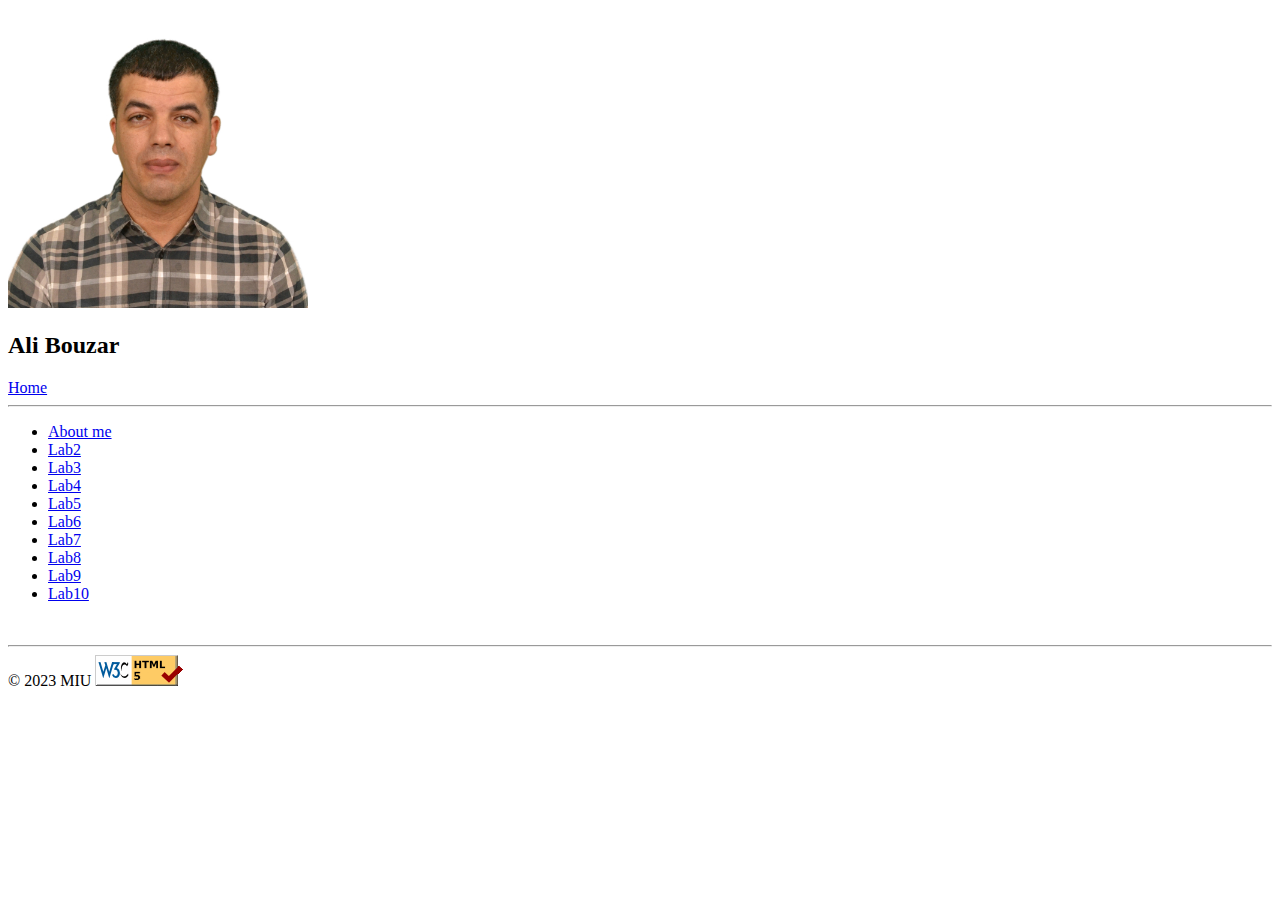
==== index.html @ 117977b8 "Add aboutme.html page, photos, and css file" ====
<!DOCTYPE html>
<html lang="en">

<head>
    <meta charset="UTF-8">
    <meta http-equiv="X-UA-Compatible" content="IE=edge">
    <meta name="viewport" content="width=device-width, initial-scale=1.0">
    <title>Lab1</title>
</head>

<body>
    <header>
        <img src="img/ID_Photo.jpg" width="300" height="300" alt="Id photo">
        <h2>Ali Bouzar</h2>
        <nav>
            <a href="index.html">Home</a>
        </nav>
    </header>
    <hr>
    <main>
        <ul>
            <li><a href="pages/aboutme.html">About me</a></li>
            <li><a href="labs/page2.html">Lab2</a></li>
            <li><a href="labs/page3.html">Lab3</a></li>
            <li><a href="labs/page4.html">Lab4</a></li>
            <li><a href="labs/page5.html">Lab5</a></li>
            <li><a href="labs/page6.html">Lab6</a></li>
            <li><a href="labs/page7.html">Lab7</a></li>
            <li><a href="labs/page8.html">Lab8</a></li>
            <li><a href="labs/page9.html">Lab9</a></li>
            <li><a href="labs/page10.html">Lab10</a></li>
        </ul>
    </main>
    <br>
    <hr>
    <footer>
        &copy; 2023 MIU
        <a href="https://validator.w3.org/check?url=https://miaoubich.github.io/cs.github.io/index.html">
            <img src="img/w3c-html5-logo.png" alt="html Validator">
        </a>
    </footer>
</body>

</html>
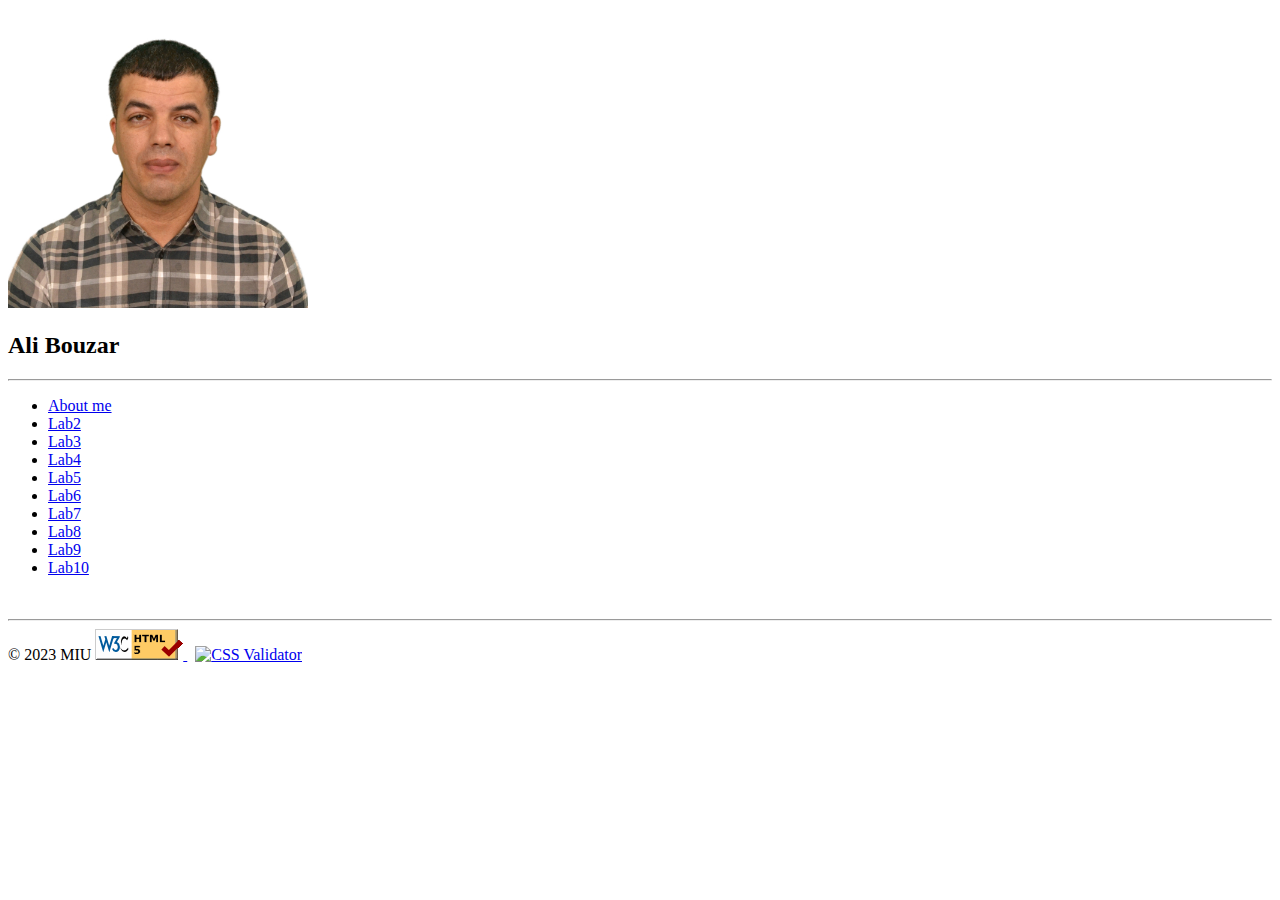
==== commit ac78e849: "Add css validator" ====
--- a/index.html
+++ b/index.html
@@ -12,9 +12,6 @@
     <header>
         <img src="img/ID_Photo.jpg" width="300" height="300" alt="Id photo">
         <h2>Ali Bouzar</h2>
-        <nav>
-            <a href="index.html">Home</a>
-        </nav>
     </header>
     <hr>
     <main>
@@ -38,6 +35,10 @@
         <a href="https://validator.w3.org/check?url=https://miaoubich.github.io/cs.github.io/index.html">
             <img src="img/w3c-html5-logo.png" alt="html Validator">
         </a>
+        &nbsp;
+        <a href="https://jigsaw.w3.org/css-validator/validator?uri=https://miaoubich.github.io/lab2.github.io/index.html">
+            <img src="http://jigsaw.w3.org/css-validator/images/vcss" alt="CSS Validator">
+        </a>
     </footer>
 </body>
 
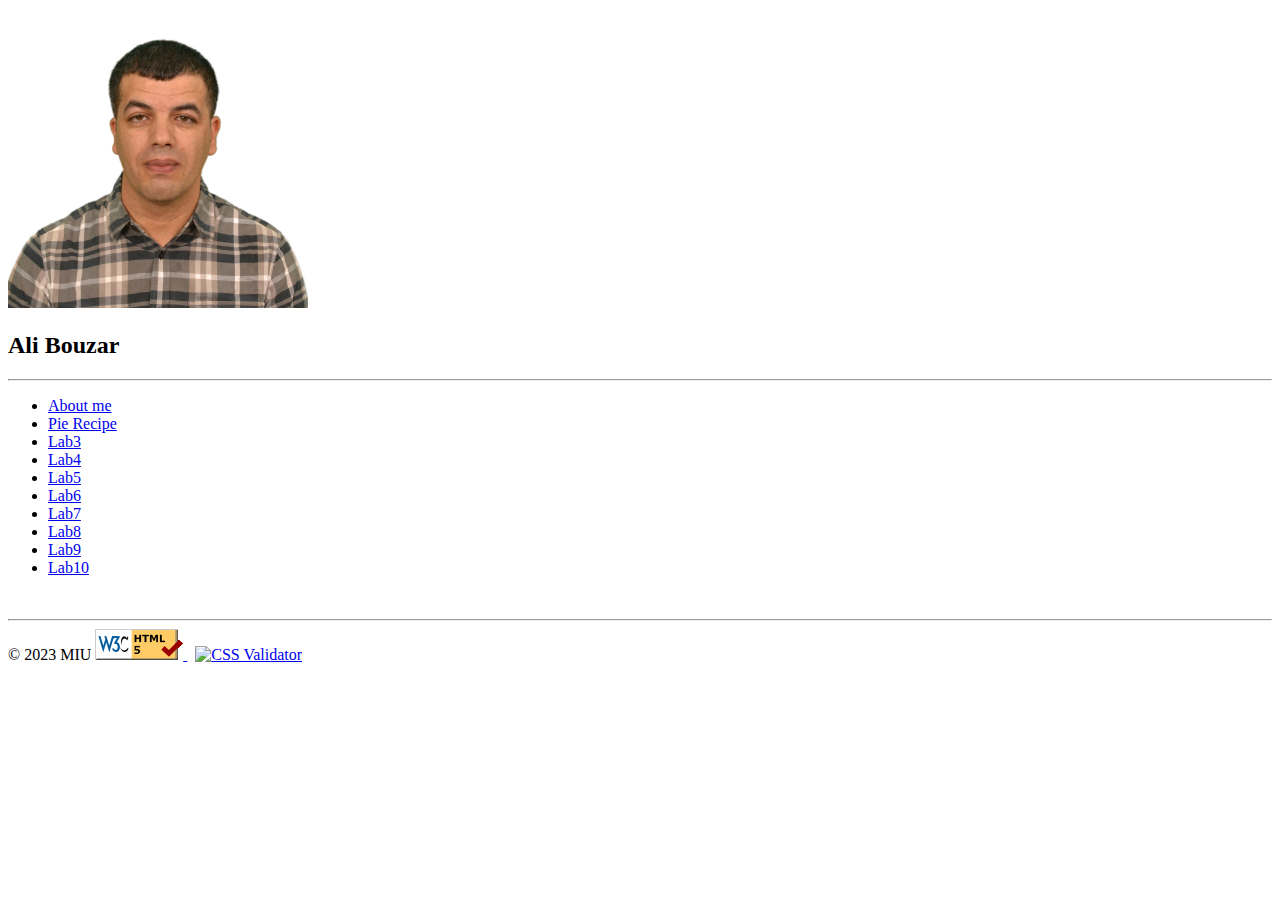
==== commit d11ad640: "Create pie.html and recipe.css" ====
--- a/index.html
+++ b/index.html
@@ -5,7 +5,7 @@
     <meta charset="UTF-8">
     <meta http-equiv="X-UA-Compatible" content="IE=edge">
     <meta name="viewport" content="width=device-width, initial-scale=1.0">
-    <title>Lab1</title>
+    <title>Lab2</title>
 </head>
 
 <body>
@@ -17,7 +17,7 @@
     <main>
         <ul>
             <li><a href="pages/aboutme.html">About me</a></li>
-            <li><a href="labs/page2.html">Lab2</a></li>
+            <li><a href="pages/pie.html">Pie Recipe</a></li>
             <li><a href="labs/page3.html">Lab3</a></li>
             <li><a href="labs/page4.html">Lab4</a></li>
             <li><a href="labs/page5.html">Lab5</a></li>
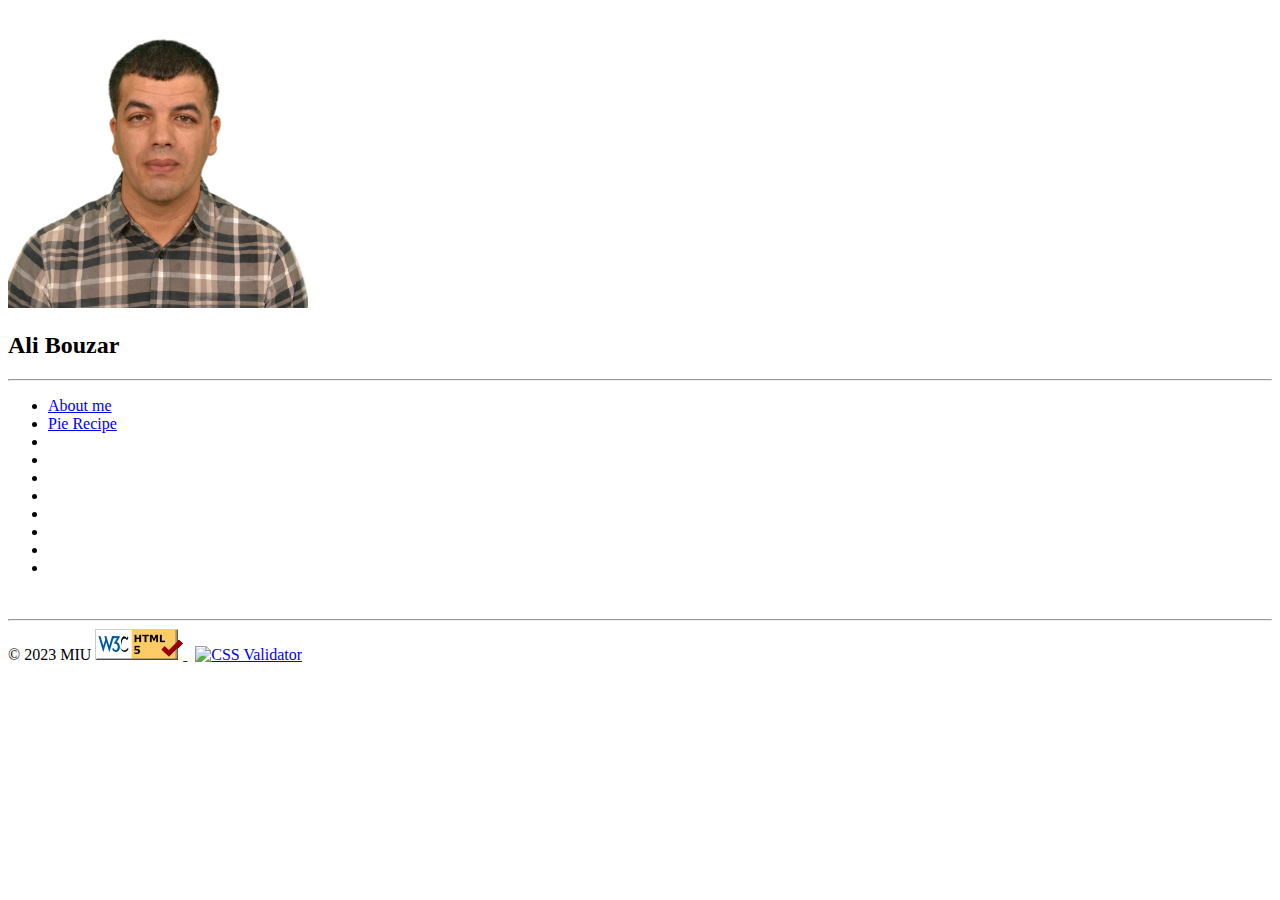
==== commit 89c65e75: "refactoring index.html page" ====
--- a/index.html
+++ b/index.html
@@ -18,14 +18,14 @@
         <ul>
             <li><a href="pages/aboutme.html">About me</a></li>
             <li><a href="pages/pie.html">Pie Recipe</a></li>
-            <li><a href="labs/page3.html">Lab3</a></li>
-            <li><a href="labs/page4.html">Lab4</a></li>
-            <li><a href="labs/page5.html">Lab5</a></li>
-            <li><a href="labs/page6.html">Lab6</a></li>
-            <li><a href="labs/page7.html">Lab7</a></li>
-            <li><a href="labs/page8.html">Lab8</a></li>
-            <li><a href="labs/page9.html">Lab9</a></li>
-            <li><a href="labs/page10.html">Lab10</a></li>
+            <li></li>
+            <li></li>
+            <li></li>
+            <li></li>
+            <li></li>
+            <li></li>
+            <li></li>
+            <li></li>
         </ul>
     </main>
     <br>
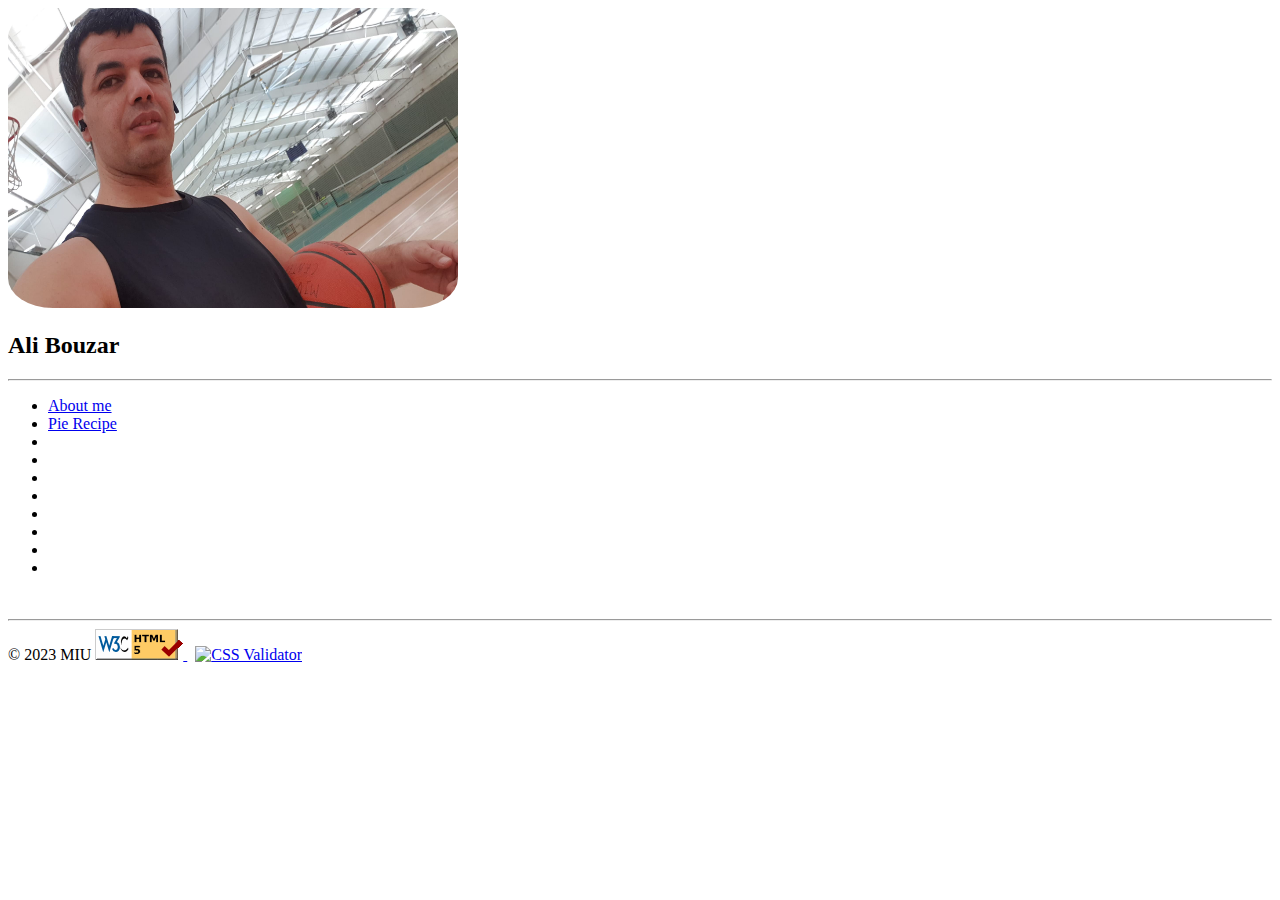
==== commit 46f093c1: "edit the profile image" ====
--- a/index.html
+++ b/index.html
@@ -10,7 +10,7 @@
 
 <body>
     <header>
-        <img src="img/ID_Photo.jpg" width="300" height="300" alt="Id photo">
+        <img src="img/id-img.jpg" width="450" height="300" alt="Id photo" style="border-radius: 10%;">
         <h2>Ali Bouzar</h2>
     </header>
     <hr>
